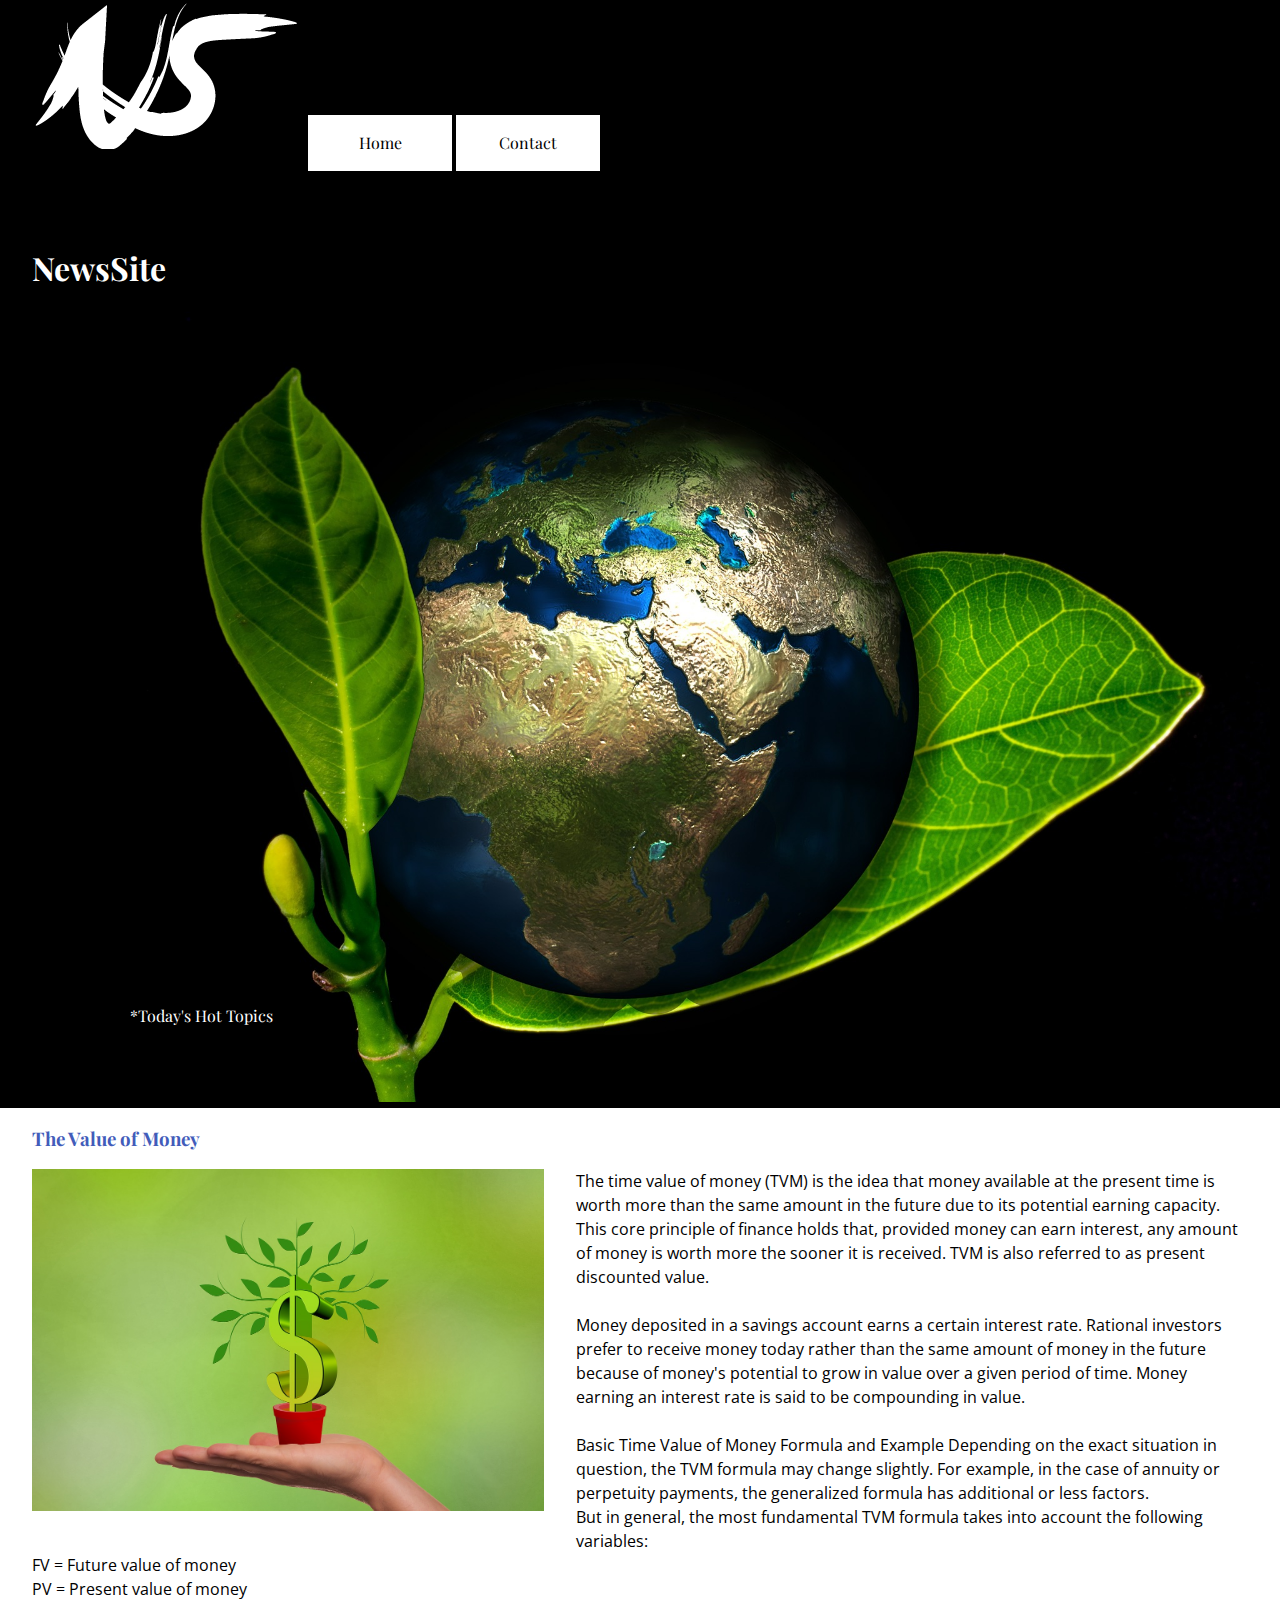
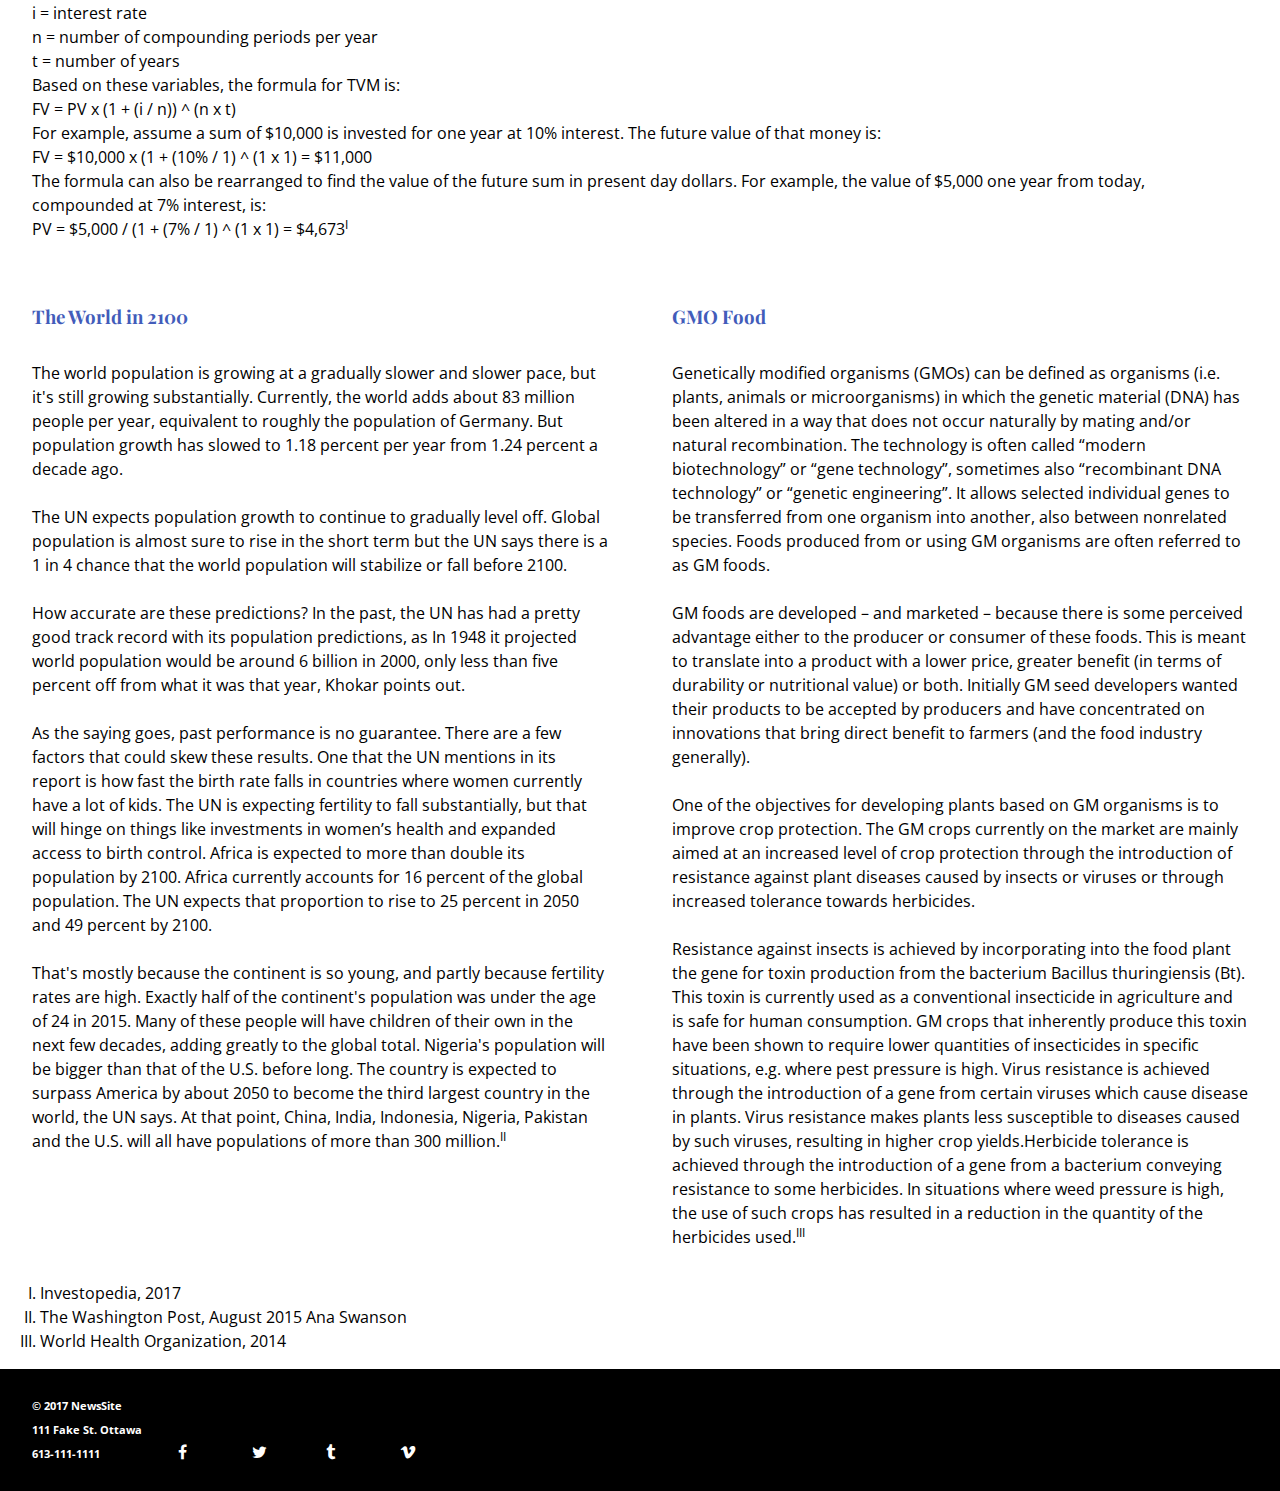
==== index.html @ 1b12c56f "Add files via upload" ====
<!DOCTYPE html>
<html lang="en">

<head>
    <meta charset="UTF-8">
    <title>Loaded Content by jQuery/ AJAX</title>
    <link rel="stylesheet" href="./css/normalize.css">
    <link rel="stylesheet" href="https://cdnjs.cloudflare.com/ajax/libs/font-awesome/4.7.0/css/font-awesome.min.css">
    <link rel="stylesheet" href="./css/styles.css">
</head>

<body>
    <div class="wrapper">
        <header>
            <img src="img/logo.png" alt="news-site logo">
            <nav>
                <a href="#">Home</a>
                <a href="#">Contact</a>
            </nav>
            <h1>NewsSite</h1>
            <div class="masthead">
                <figure>
                    <img src="img/masthead.jpg" alt="world map globe">
                    <figtext>*Today's Hot Topics</figtext>
                </figure>
            </div>
        </header>
        <main>
            <div class="container">

            </div>
        </main>
        <footer>
            <h6>&copy; 2017 NewsSite<br>111 Fake St. Ottawa<br>613-111-1111</h6>
            <ul>
                <li><a href="#"><i class="fa fa-facebook" aria-hidden="true"></i></a></li>
                <li><a href="#"><i class="fa fa-twitter" aria-hidden="true"></i></a></li>
                <li><a href="#"><i class="fa fa-tumblr" aria-hidden="true"></i></a></li>
                <li><a href="#"><i class="fa fa-vimeo" aria-hidden="true"></i></a></li>
            </ul>
        </footer>
        <script src="https://ajax.googleapis.com/ajax/libs/jquery/3.2.1/jquery.min.js"></script>
        <script src="js/main.js"></script>
    </div>
</body>

</html>
---- css/styles.css ----
/*  #fff = white
    #425cba = blue
    #000 = black
*/

@import url('https://fonts.googleapis.com/css?family=Open+Sans+Condensed:300|Playfair+Display');
.clearfix::after {
    content: "";
    display: block;
    clear: all;
}

body {
    line-height: 1.5rem;
    background-color: #fff;
    font-family: "Open Sans Condensed", sans-serif;
    text-align: center;
}

header {
    background-color: #000;
    font-family: "Playfair Display", serif;
    color: #fff;
}

nav a {
    background-color: #fff;
}

h3 {
    color: #425cba;
    font-family: "Playfair Display", serif;
}
figure{
    position: relative;
}
figtext{
    position: absolute;
    bottom: 2.5%;
    left:2.5%;
}
input[type="submit"] {
    color: #fff;
    background-color: #425cba;
}

fieldset {
    border: none;
}

.error {
    margin-left: 2.5%;
    display: block;
    text-align: left;
}

.error ul li {
    list-style-type: decimal;
    margin: 0;
}

footer {
    background-color: #000;
    color: #fff;
    text-align: center;
    margin: 0;
}

footer ul {
    margin: 0;
    padding: 0;
}

footer ul li {
    list-style: none;
    display: inline-block;
    width: calc(25% - 10px);
    border-left: solid #fff 1px;
}

footer ul li:first-child {
    border: none;
}

footer ul li a {
    color: #fff;
}

.cite ul li {
    list-style: upper-roman;
    text-align: left;
}

a {
    color: #000;
    text-decoration: none;
}

a:hover {
    color: #425cba;
}

p {
    text-align: left;
    margin: 2.5%;
}

@media screen and (max-width:35rem) {
    body {
        font-size: 0.618rem;
    }
    .wrapper {
        max-width: 100%;
    }
    figure {
        margin: 0;
    }
    figure img {
        max-width: 100%;
        height: auto;
        margin: 0;
    }
    figtext {
        margin: 2.5%;
    }
    /*header*/
    nav a {
        display: block;
        width: 95%;
        margin: 2.5%;
        padding: 2.5% 0;
    }
    /*form*/
    input {
        display: block;
        margin: 2.5% 0;
        width: 100%;
    }
     textarea {
        height: 75px;
        width: 100%;
    }
}

@media screen and (min-width: 35rem) and (max-width: 80rem) {
    body {
        font-size: 1rem;
    }
    nav {
        margin: 5% 0;
    }
    nav a {
        display: inline-block;
        width: calc(50% - 2.5%);
        padding: 2.5% 0;
    }
    nav a::first-child {
        margin-right: 5%;
    }
    nav a:hover {
        color: #425cba;
    }
    .masthead figure img {
        max-width: 100%;
    }
    figtext {
        margin: 5%;
    }
    /*news items*/
    .container figure {
        display: inline;
        margin: 0;
    }
    .container figure img {
        margin: 0 2.5% 2.5% 2.5%;
        max-width: 40%;
        float: left;
    }
    .container figure img::after {
        clear: both;
    }
    .container p {
        margin: 2.5%;
    }
    .story1 p {
        margin-top: 0;
    }
    /*form*/
    input {
        display: block;
        margin: 2.5% 0;
        width: 100%;
    }
    fieldset {
        border: none;
        width: 40%;
        display: inline-block;
        margin: 2.5%;
    }
    textarea {
        height: 125px;
        width: 100%;
    }
}

@media screen and (min-width: 75rem) {
    .wrapper {
        max-width: 100rem;
    }
    body {
        text-align: left;
        font-size: 1.618;
    }
    header img,
    h1,
    h2,
    h3,
    footer p,
    footer ul {
        margin-left: 2.5%;
    }
    header img {
        display: inline;
        max-width: 25%;
    }
    nav {
        margin: 5% 0;
        width: 50%;
        display: inline-block;
    }
    nav a {
        display: inline-block;
        width: calc(25% - 2.5%);
        text-align: center;
        padding: 2.5% 0;
    }
    nav a::first-child {
        margin-right: 5%;
    }
    nav a:hover {
        color: #425cba;
    }
    /*news items*/
    .story2,
    .story3 {
        width: 50%;
        float: left;
    }
    .story2 p,
    .story2 h3,
    .story3 h3,
    .story3 p {
        margin: 5%;
    }
    /*form*/
    fieldset:first-child {
        width: 25%;
        display: inline-block;
        margin: 2.5%;
    }
    fieldset:last-child {
        width: 55%;
        display: inline-block;
        margin: 2.5%;
    }
    footer {
        text-align: left;
    }
    footer ul {
        width: 25%;
        display: inline-block;
    }
    footer ul li {
        border: none;
    }
    footer h6 {
        display: inline-block;
        margin-left: 2.5%;
    }
}
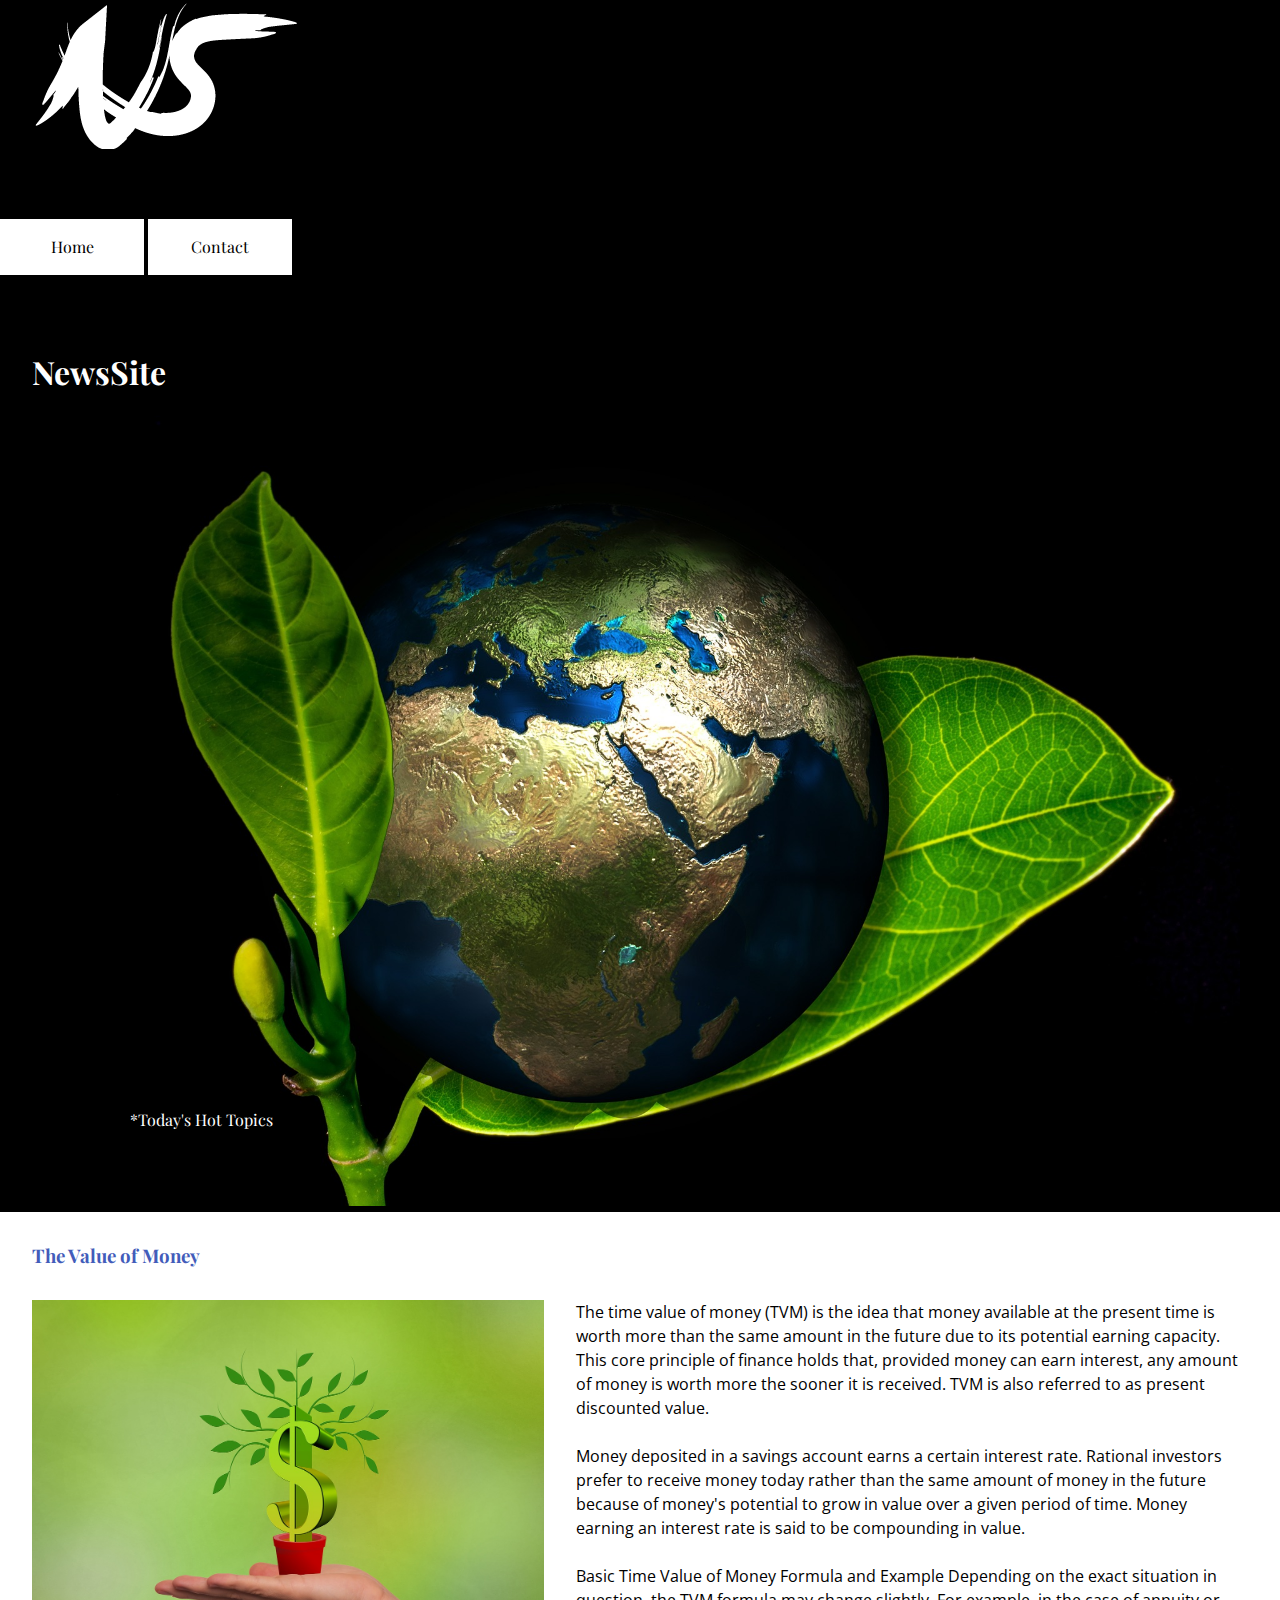
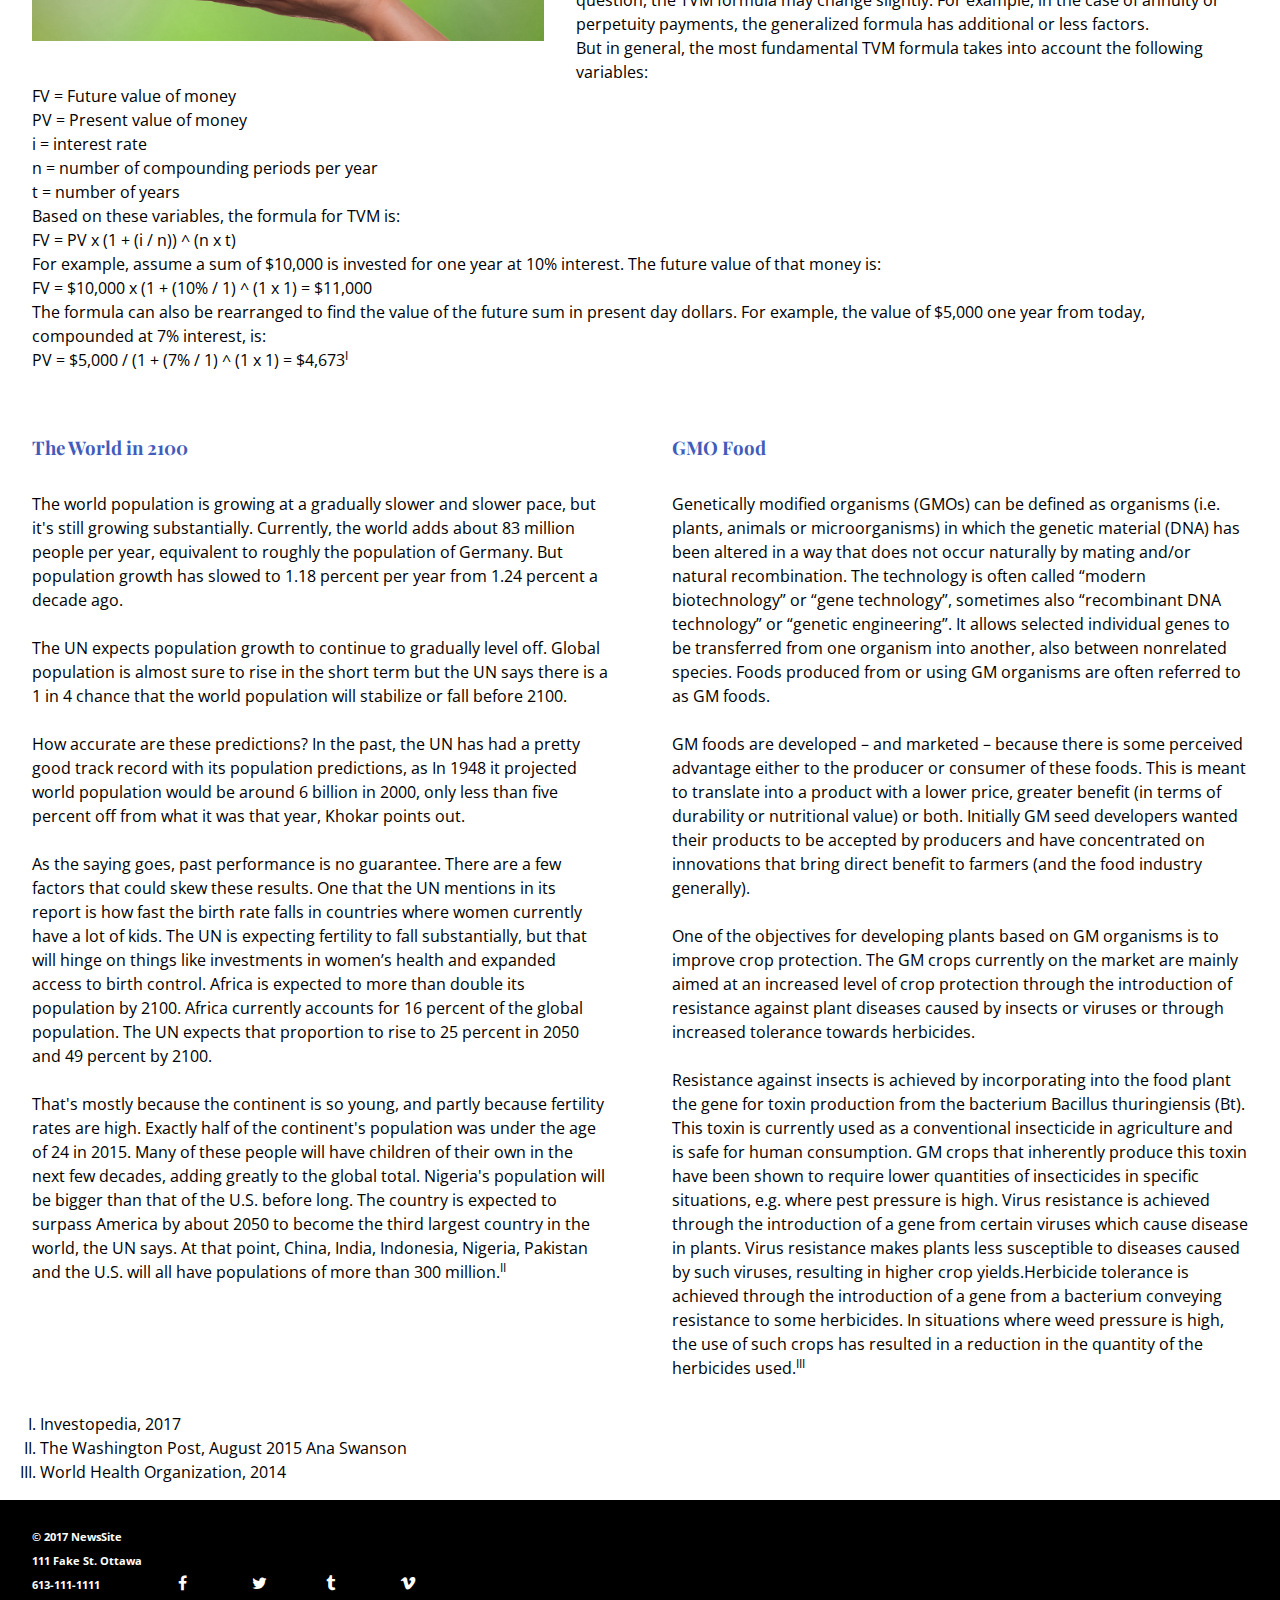
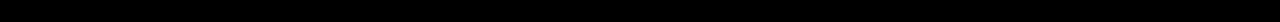
==== commit 6a5ddf03: "Update index.html" ====
--- a/index.html
+++ b/index.html
@@ -12,7 +12,9 @@
 <body>
     <div class="wrapper">
         <header>
-            <img src="img/logo.png" alt="news-site logo">
+            <div class="logo">
+                <img src="img/logo.png" alt="news-site logo">
+            </div>
             <nav>
                 <a href="#">Home</a>
                 <a href="#">Contact</a>
@@ -44,4 +46,4 @@
     </div>
 </body>
 
-</html>+</html>
--- a/css/styles.css
+++ b/css/styles.css
@@ -105,7 +105,7 @@
     margin: 2.5%;
 }
 
-@media screen and (max-width:35rem) {
+@media only screen and (max-width:35rem) {
     body {
         font-size: 0.618rem;
     }
@@ -142,7 +142,7 @@
     }
 }
 
-@media screen and (min-width: 35rem) and (max-width: 80rem) {
+@media only screen and (min-width: 35rem){
     body {
         font-size: 1rem;
     }
@@ -160,23 +160,23 @@
     nav a:hover {
         color: #425cba;
     }
-    .masthead figure img {
-        max-width: 100%;
+    .masthead figure img{
+        width: 100%;
     }
     figtext {
         margin: 5%;
     }
     /*news items*/
-    .container figure {
+    .story1 figure {
         display: inline;
         margin: 0;
     }
-    .container figure img {
+    .story1 figure img {
         margin: 0 2.5% 2.5% 2.5%;
         max-width: 40%;
         float: left;
     }
-    .container figure img::after {
+    .story figure img::after {
         clear: both;
     }
     .container p {
@@ -203,15 +203,12 @@
     }
 }
 
-@media screen and (min-width: 75rem) {
-    .wrapper {
-        max-width: 100rem;
-    }
+@media only screen and (min-width: 80rem) {
     body {
         text-align: left;
         font-size: 1.618;
     }
-    header img,
+    .logo img,
     h1,
     h2,
     h3,
@@ -219,9 +216,12 @@
     footer ul {
         margin-left: 2.5%;
     }
-    header img {
+    .logo img {
         display: inline;
         max-width: 25%;
+    }
+    header figure img{
+        width: 100%;
     }
     nav {
         margin: 5% 0;
@@ -237,10 +237,10 @@
     nav a::first-child {
         margin-right: 5%;
     }
-    nav a:hover {
-        color: #425cba;
-    }
     /*news items*/
+    .story1 h3{
+        margin: 2.5%;
+    }
     .story2,
     .story3 {
         width: 50%;
@@ -253,15 +253,18 @@
         margin: 5%;
     }
     /*form*/
-    fieldset:first-child {
-        width: 25%;
-        display: inline-block;
-        margin: 2.5%;
-    }
-    fieldset:last-child {
-        width: 55%;
-        display: inline-block;
-        margin: 2.5%;
+    fieldset::first-child {
+        width: 30%;
+        display: inline-block;
+        margin: 2.5% 0 2.5% 2.5%;
+    }
+    input{
+        display: block;
+    }
+    fieldset::last-child {
+        width: 50%;
+        display: inline-block;
+        margin: 2.5% 2.5% 2.5% 0;
     }
     footer {
         text-align: left;
@@ -277,4 +280,4 @@
         display: inline-block;
         margin-left: 2.5%;
     }
-}+}
